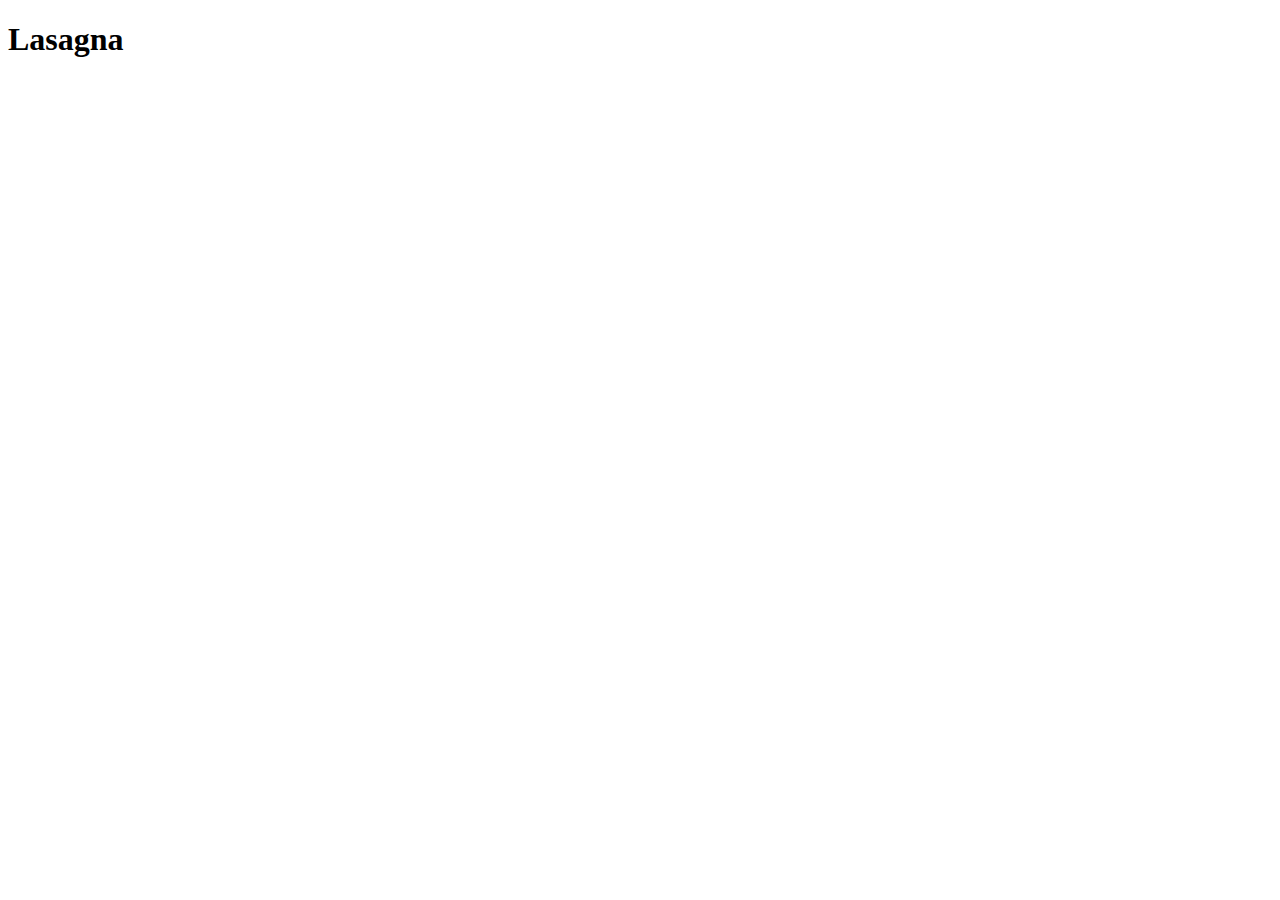
==== recipes/lasagna.html @ a91fb1f1 "First recipe added" ====
<!DOCTYPE html>
<html lang="en">
  <head>
    <meta charset="UTF-8" />
    <meta name="viewport" content="width=device-width, initial-scale=1.0" />
    <title>Document</title>
  </head>
  <body>
    <h1>Lasagna</h1>
  </body>
</html>
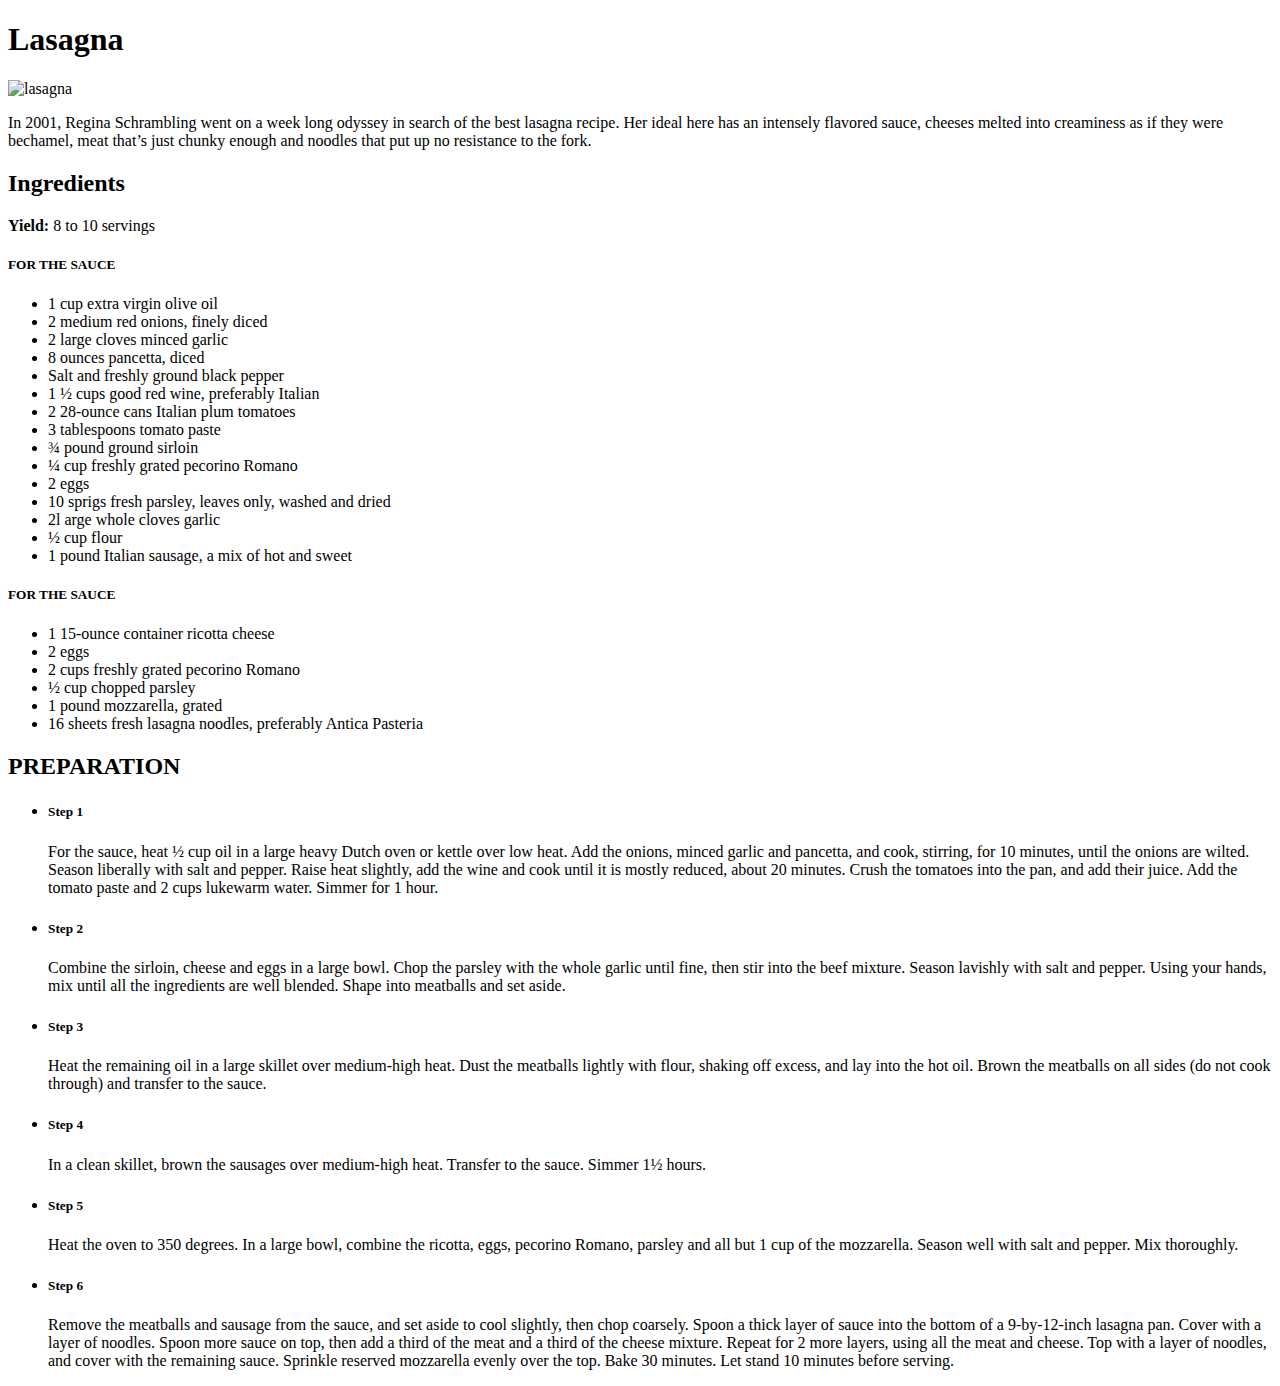
==== commit 5da431a4: "First recipe added" ====
--- a/recipes/lasagna.html
+++ b/recipes/lasagna.html
@@ -7,5 +7,103 @@
   </head>
   <body>
     <h1>Lasagna</h1>
+    <img
+      src="https://static01.nyt.com/images/2023/08/31/multimedia/RS-Lasagna-hkjl/RS-Lasagna-hkjl-superJumbo.jpg"
+      width="500 px"
+      alt="lasagna"
+    />
+    <p>
+      In 2001, Regina Schrambling went on a week long odyssey in search of the
+      best lasagna recipe. Her ideal here has an intensely flavored sauce,
+      cheeses melted into creaminess as if they were bechamel, meat that’s just
+      chunky enough and noodles that put up no resistance to the fork.
+    </p>
+
+    <h2>Ingredients</h2>
+
+    <p><b>Yield:</b> 8 to 10 servings</p>
+
+    <h5><b>FOR THE SAUCE</b></h5>
+
+    <ul>
+      <li>1 cup extra virgin olive oil</li>
+      <li>2 medium red onions, finely diced</li>
+      <li>2 large cloves minced garlic</li>
+      <li>8 ounces pancetta, diced</li>
+      <li>Salt and freshly ground black pepper</li>
+      <li>1 ½ cups good red wine, preferably Italian</li>
+      <li>2 28-ounce cans Italian plum tomatoes</li>
+      <li>3 tablespoons tomato paste</li>
+      <li>¾ pound ground sirloin</li>
+      <li>¼ cup freshly grated pecorino Romano</li>
+      <li>2 eggs</li>
+      <li>10 sprigs fresh parsley, leaves only, washed and dried</li>
+      <li>2l arge whole cloves garlic</li>
+      <li>½ cup flour</li>
+      <li>1 pound Italian sausage, a mix of hot and sweet</li>
+    </ul>
+
+    <h5><b>FOR THE SAUCE</b></h5>
+
+    <ul>
+      <li>1 15-ounce container ricotta cheese</li>
+      <li>2 eggs</li>
+      <li>2 cups freshly grated pecorino Romano</li>
+      <li>½ cup chopped parsley</li>
+      <li>1 pound mozzarella, grated</li>
+      <li>16 sheets fresh lasagna noodles, preferably Antica Pasteria</li>
+    </ul>
+
+    <h2>PREPARATION</h2>
+    <ul>
+      <li>
+        <h5><b>Step 1</b></h5>
+        <p>
+          For the sauce, heat ½ cup oil in a large heavy Dutch oven or kettle
+          over low heat. Add the onions, minced garlic and pancetta, and cook,
+          stirring, for 10 minutes, until the onions are wilted. Season
+          liberally with salt and pepper. Raise heat slightly, add the wine and
+          cook until it is mostly reduced, about 20 minutes. Crush the tomatoes
+          into the pan, and add their juice. Add the tomato paste and 2 cups
+          lukewarm water. Simmer for 1 hour.
+        </p>
+      </li>
+      <li>
+        <h5><b>Step 2</b></h5>
+        Combine the sirloin, cheese and eggs in a large bowl. Chop the parsley
+        with the whole garlic until fine, then stir into the beef mixture.
+        Season lavishly with salt and pepper. Using your hands, mix until all
+        the ingredients are well blended. Shape into meatballs and set aside.
+      </li>
+      <li>
+        <h5><b>Step 3</b></h5>
+        Heat the remaining oil in a large skillet over medium-high heat. Dust
+        the meatballs lightly with flour, shaking off excess, and lay into the
+        hot oil. Brown the meatballs on all sides (do not cook through) and
+        transfer to the sauce.
+      </li>
+      <li>
+        <h5><b>Step 4</b></h5>
+        In a clean skillet, brown the sausages over medium-high heat. Transfer
+        to the sauce. Simmer 1½ hours.
+      </li>
+      <li>
+        <h5><b>Step 5</b></h5>
+        Heat the oven to 350 degrees. In a large bowl, combine the ricotta,
+        eggs, pecorino Romano, parsley and all but 1 cup of the mozzarella.
+        Season well with salt and pepper. Mix thoroughly.
+      </li>
+      <li>
+        <h5><b>Step 6</b></h5>
+        Remove the meatballs and sausage from the sauce, and set aside to cool
+        slightly, then chop coarsely. Spoon a thick layer of sauce into the
+        bottom of a 9-by-12-inch lasagna pan. Cover with a layer of noodles.
+        Spoon more sauce on top, then add a third of the meat and a third of the
+        cheese mixture. Repeat for 2 more layers, using all the meat and cheese.
+        Top with a layer of noodles, and cover with the remaining sauce.
+        Sprinkle reserved mozzarella evenly over the top. Bake 30 minutes. Let
+        stand 10 minutes before serving.
+      </li>
+    </ul>
   </body>
 </html>
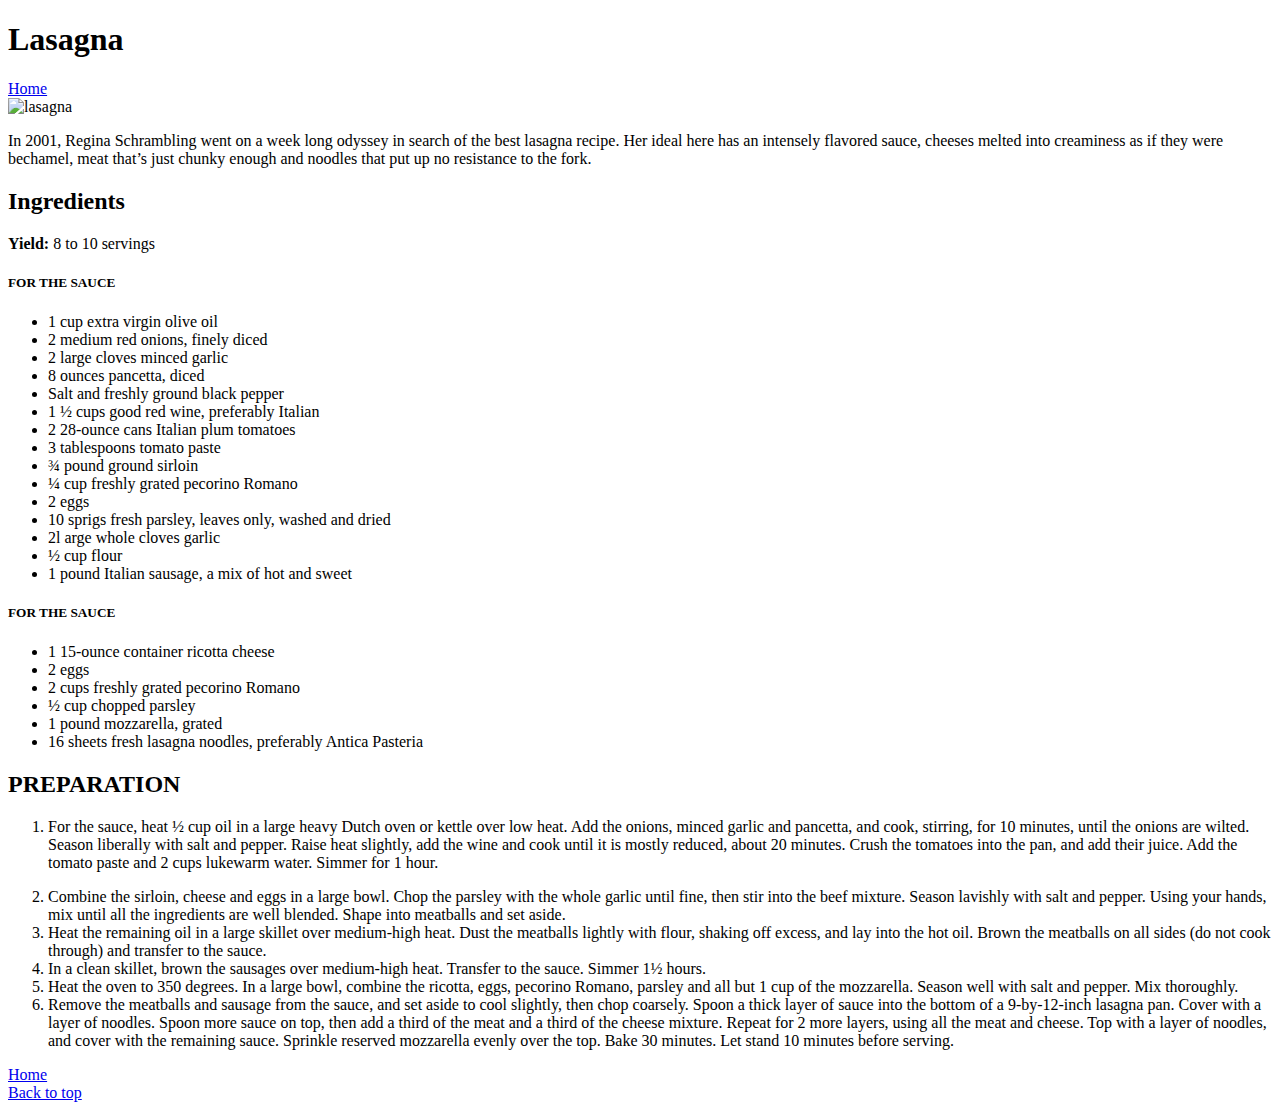
==== commit eaca9127: "Added Home and top links" ====
--- a/recipes/lasagna.html
+++ b/recipes/lasagna.html
@@ -7,6 +7,7 @@
   </head>
   <body>
     <h1>Lasagna</h1>
+    <a href="/index.html">Home</a><br />
     <img
       src="https://static01.nyt.com/images/2023/08/31/multimedia/RS-Lasagna-hkjl/RS-Lasagna-hkjl-superJumbo.jpg"
       width="500 px"
@@ -55,9 +56,8 @@
     </ul>
 
     <h2>PREPARATION</h2>
-    <ul>
+    <ol>
       <li>
-        <h5><b>Step 1</b></h5>
         <p>
           For the sauce, heat ½ cup oil in a large heavy Dutch oven or kettle
           over low heat. Add the onions, minced garlic and pancetta, and cook,
@@ -69,32 +69,27 @@
         </p>
       </li>
       <li>
-        <h5><b>Step 2</b></h5>
         Combine the sirloin, cheese and eggs in a large bowl. Chop the parsley
         with the whole garlic until fine, then stir into the beef mixture.
         Season lavishly with salt and pepper. Using your hands, mix until all
         the ingredients are well blended. Shape into meatballs and set aside.
       </li>
       <li>
-        <h5><b>Step 3</b></h5>
         Heat the remaining oil in a large skillet over medium-high heat. Dust
         the meatballs lightly with flour, shaking off excess, and lay into the
         hot oil. Brown the meatballs on all sides (do not cook through) and
         transfer to the sauce.
       </li>
       <li>
-        <h5><b>Step 4</b></h5>
         In a clean skillet, brown the sausages over medium-high heat. Transfer
         to the sauce. Simmer 1½ hours.
       </li>
       <li>
-        <h5><b>Step 5</b></h5>
         Heat the oven to 350 degrees. In a large bowl, combine the ricotta,
         eggs, pecorino Romano, parsley and all but 1 cup of the mozzarella.
         Season well with salt and pepper. Mix thoroughly.
       </li>
       <li>
-        <h5><b>Step 6</b></h5>
         Remove the meatballs and sausage from the sauce, and set aside to cool
         slightly, then chop coarsely. Spoon a thick layer of sauce into the
         bottom of a 9-by-12-inch lasagna pan. Cover with a layer of noodles.
@@ -104,6 +99,8 @@
         Sprinkle reserved mozzarella evenly over the top. Bake 30 minutes. Let
         stand 10 minutes before serving.
       </li>
-    </ul>
+    </ol>
+    <a href="/index.html">Home</a><br />
+    <a href="#">Back to top</a>
   </body>
 </html>
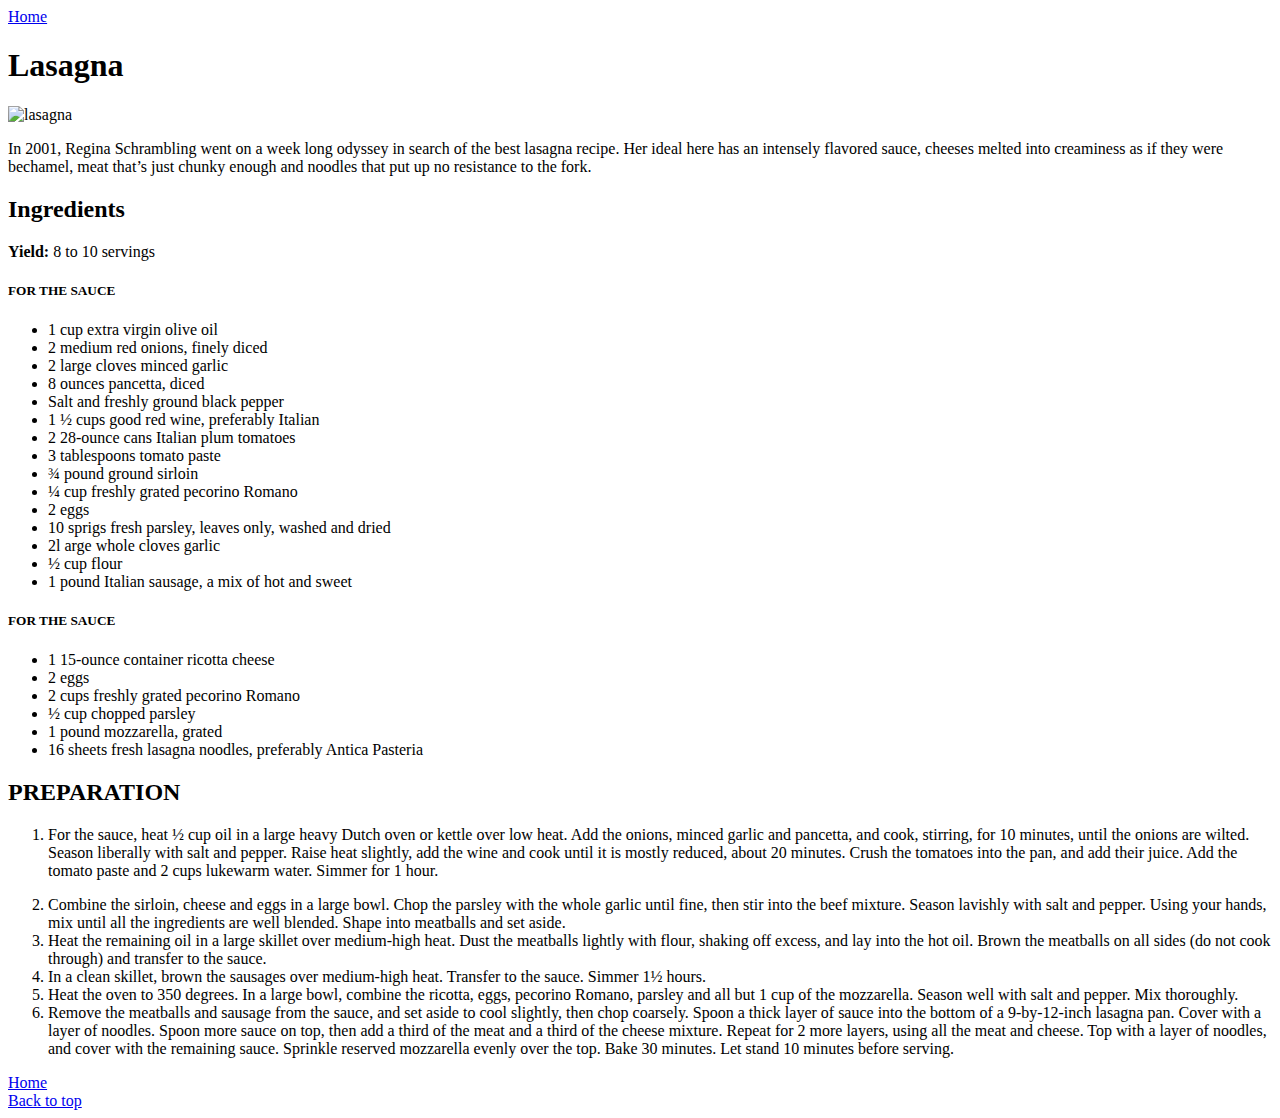
==== commit eec7394a: "Second recipe added" ====
--- a/recipes/lasagna.html
+++ b/recipes/lasagna.html
@@ -6,11 +6,12 @@
     <title>Document</title>
   </head>
   <body>
+    <a href="/index.html">Home</a><br />
     <h1>Lasagna</h1>
-    <a href="/index.html">Home</a><br />
+
     <img
       src="https://static01.nyt.com/images/2023/08/31/multimedia/RS-Lasagna-hkjl/RS-Lasagna-hkjl-superJumbo.jpg"
-      width="500 px"
+      width="250 px"
       alt="lasagna"
     />
     <p>
